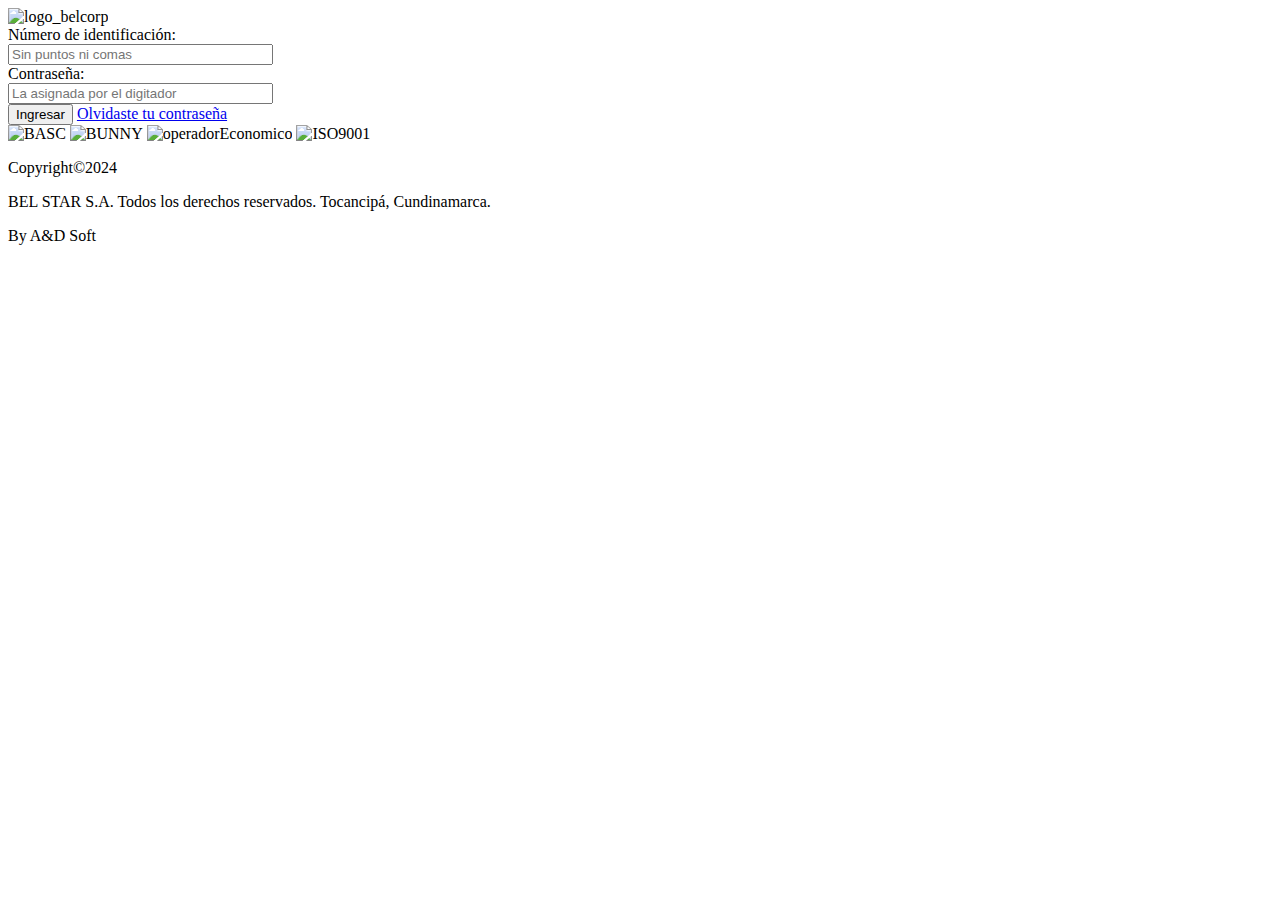
==== src/paginaInicio.html @ 05de9f04 "Se rediseña la pagina de inicio" ====
<!DOCTYPE html>
<html lang="es">
    <head>
        <base href="http://127.0.0.1:5500/src/paginaInicio.html" target="_self">
        <meta charset="UTF-8">
        <meta name="viewport" content="with=device-with, initial-scale=1.0">
        <meta http-equiv="X-UA-Compatible" content="ie=edge">
        <meta name="application-name" content="Página de inicio SIS SEG RETAIL">
        <meta name="author" content="Diana Lara, Andres Marulanda">
        <meta name="description" content="Versión inicial de las páginas de ingreso e inicio a la aplicación">
        <meta name="generator" content="Visual Studio Code">
        <meta name="keywords" content="Belcorp, bel star, retail, segmentar, marcar">

        <link rel="stylesheet" href="../css/paginaInicio.css" type="text/css">

        <title>
            Login - SIS SEG RETAIL
        </title>
    </head>

    <body>
        <div id="paginaLogin">
            <section id="login" class="bordeALaIzquierda">
                <img src="../img/logo_belcorp.png" alt="logo_belcorp" width="250px" height="200px"/>
                <div>
                    <label for="numeroIdentificacion">Número de identificación:</label><br>
                    <input type="text" name="numeroIdentificacion" placeholder="Sin puntos ni comas" size="30" maxlength="70">
                </div>
                <div>
                    <label for="contrasegna">Contraseña:</label><br>
                    <input type="text" name="contrasegna" placeholder="La asignada por el digitador" size="30" maxlength="70">
                </div>
                <input class="ingresar" type="submit" name="ingresar" value="Ingresar"> 
                <a href="#paginaLogin" target="_self">Olvidaste tu contraseña</a>
            </section>
    
            <aside class="imagenPlanta">
                    
            </aside>

        </div>

        <div id="certificaciones">
            <img src="../img/certificacionBasc.jpeg" alt="BASC" width="70px" height="70px">
            <img src="../img/certifcacionBunny.jpeg" alt="BUNNY" width="70px" height="70px">
            <img src="../img/operadorEconomico.jpeg" alt="operadorEconomico" width="120px" height="70px">
            <img src="../img/iso9901.png" alt="ISO9001" width="70px" height="70px">
        </div>

        <footer>
            <p>Copyright©2024</p>
            <p>BEL STAR S.A. Todos los derechos reservados. Tocancipá, Cundinamarca.</p>
            <p>By A&D Soft</p>
        </footer>
    </body>
</html>
---- css/paginaInicio.css ----
/* formato para el fondo de las vistas */
body {
    background-color: rgb(245, 238, 238);
    font-family: Garamond;
    max-width: 1500px;
}

/* le damos curva a los bordes de la parte donde están el logo y los input */
.bordeALaIzquierda {
    border-radius: 5px;
    background-color: rgb(123, 129, 134);   /* Color de fondo */
}

/* Distribuimos y alineamos de forma horizontal los input y la imagen de la planta */
#paginaLogin {
    display:flex;
    justify-content: space-between;
}

/* Posicionamos, distribuimos y alineamos de forma vertical el logo, los input, el bóton y la recuperación de la contraseña */
#login {
    background-color: #FFFF;
    width: 50%;
    padding-top: 60px;
    display: flex;
    flex-direction: column;
    align-items: center;
    row-gap: 25px;
}

/* Modificamos el tamaño de la fuente de los textos que indican la información que se debe ingresar */
section div label {
    font-size: 24px;
}

/* Damos formato a los input */
section div input {
    height: 20px;
    border: 2px solid;
    border-radius: 4px;
    margin-top: 10px;
}

/* Damos formato al botón de ingreso */
.ingresar {
    color: #FFFF;                           /* Color de la fuente */
    font-size: 15px;
    background-color: rgb(128, 20, 138);
    border: 2px solid  rgb(128, 20, 138);
    border-radius: 4px;
    height: 35px;
    width: 100px;
}

/* La etiqueta aside carece de contenido ya que desde aquí se le da todo el formato */
.imagenPlanta {
    background-image: url(../img/belstar-planta.jpg);
    height: 590px;
    width: 700px;
    border-radius: 5px 5px 5px 5px;
    margin-left: 5px;
}

/* Formato para el bloque que contiene los logos de las certificaciones */
#certificaciones {
    background-color: #FFFF;
    height: 93px;
    border-radius: 5px;
    display: flex;
    justify-content: center;
    align-items: center;
    column-gap: 100px;
    margin-top: 3px;
}

/* Pie de página para todas las vistas */
footer {
    background-color: black;
    color:#FFFF;
    font-size: 16px;
    display: flex;
    justify-content: space-around;
    border-radius: 5px;
    margin-top: 3px;
}
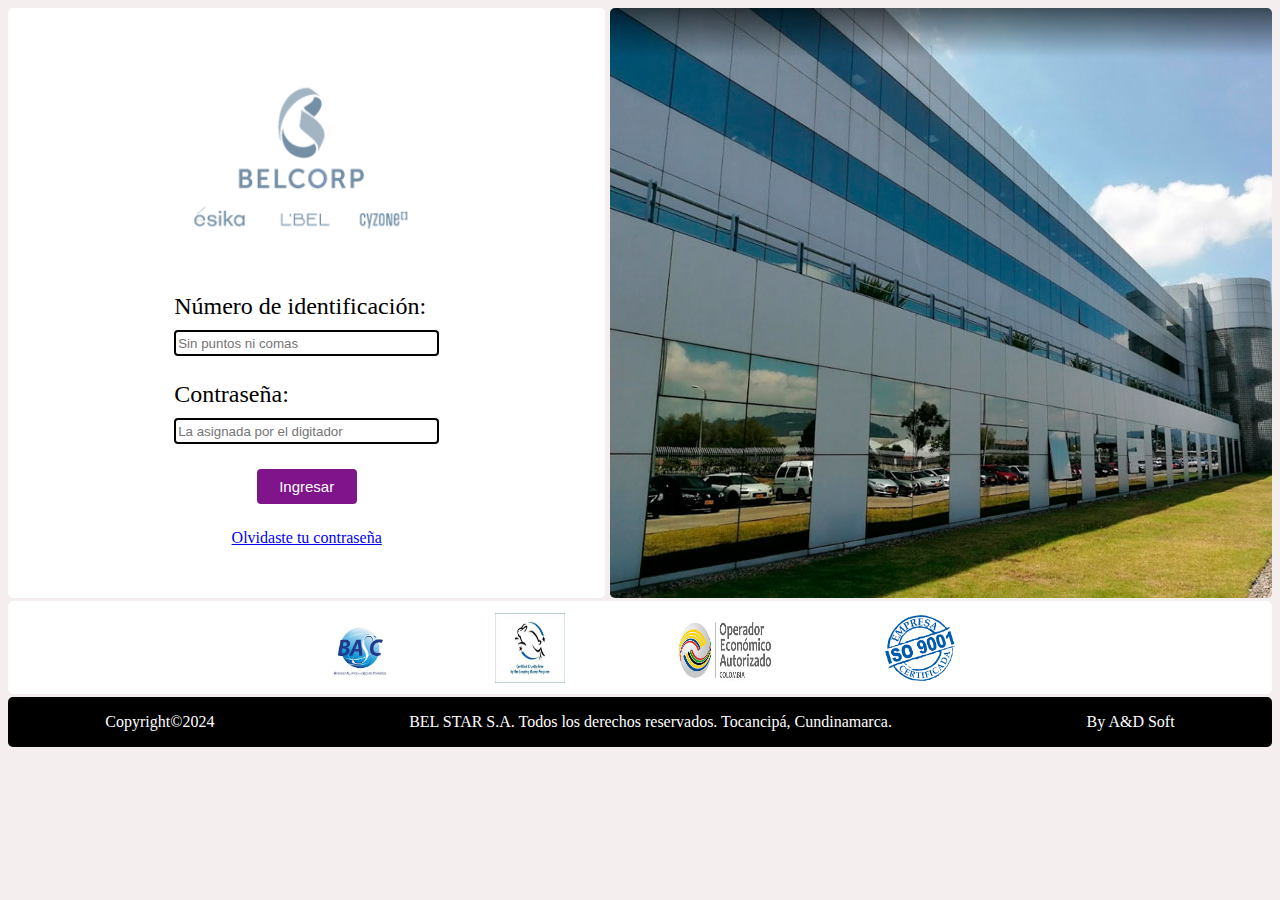
==== commit 5984bd6a: "se elimina la etiqueta base del head para que las páginas se puedan abrir desde el archivo html" ====
--- a/src/paginaInicio.html
+++ b/src/paginaInicio.html
@@ -1,7 +1,7 @@
 <!DOCTYPE html>
 <html lang="es">
     <head>
-        <base href="http://127.0.0.1:5500/src/paginaInicio.html" target="_self">
+        <!--<base href="http://127.0.0.1:5500/src/paginaInicio.html" target="_self"> -->
         <meta charset="UTF-8">
         <meta name="viewport" content="with=device-with, initial-scale=1.0">
         <meta http-equiv="X-UA-Compatible" content="ie=edge">
